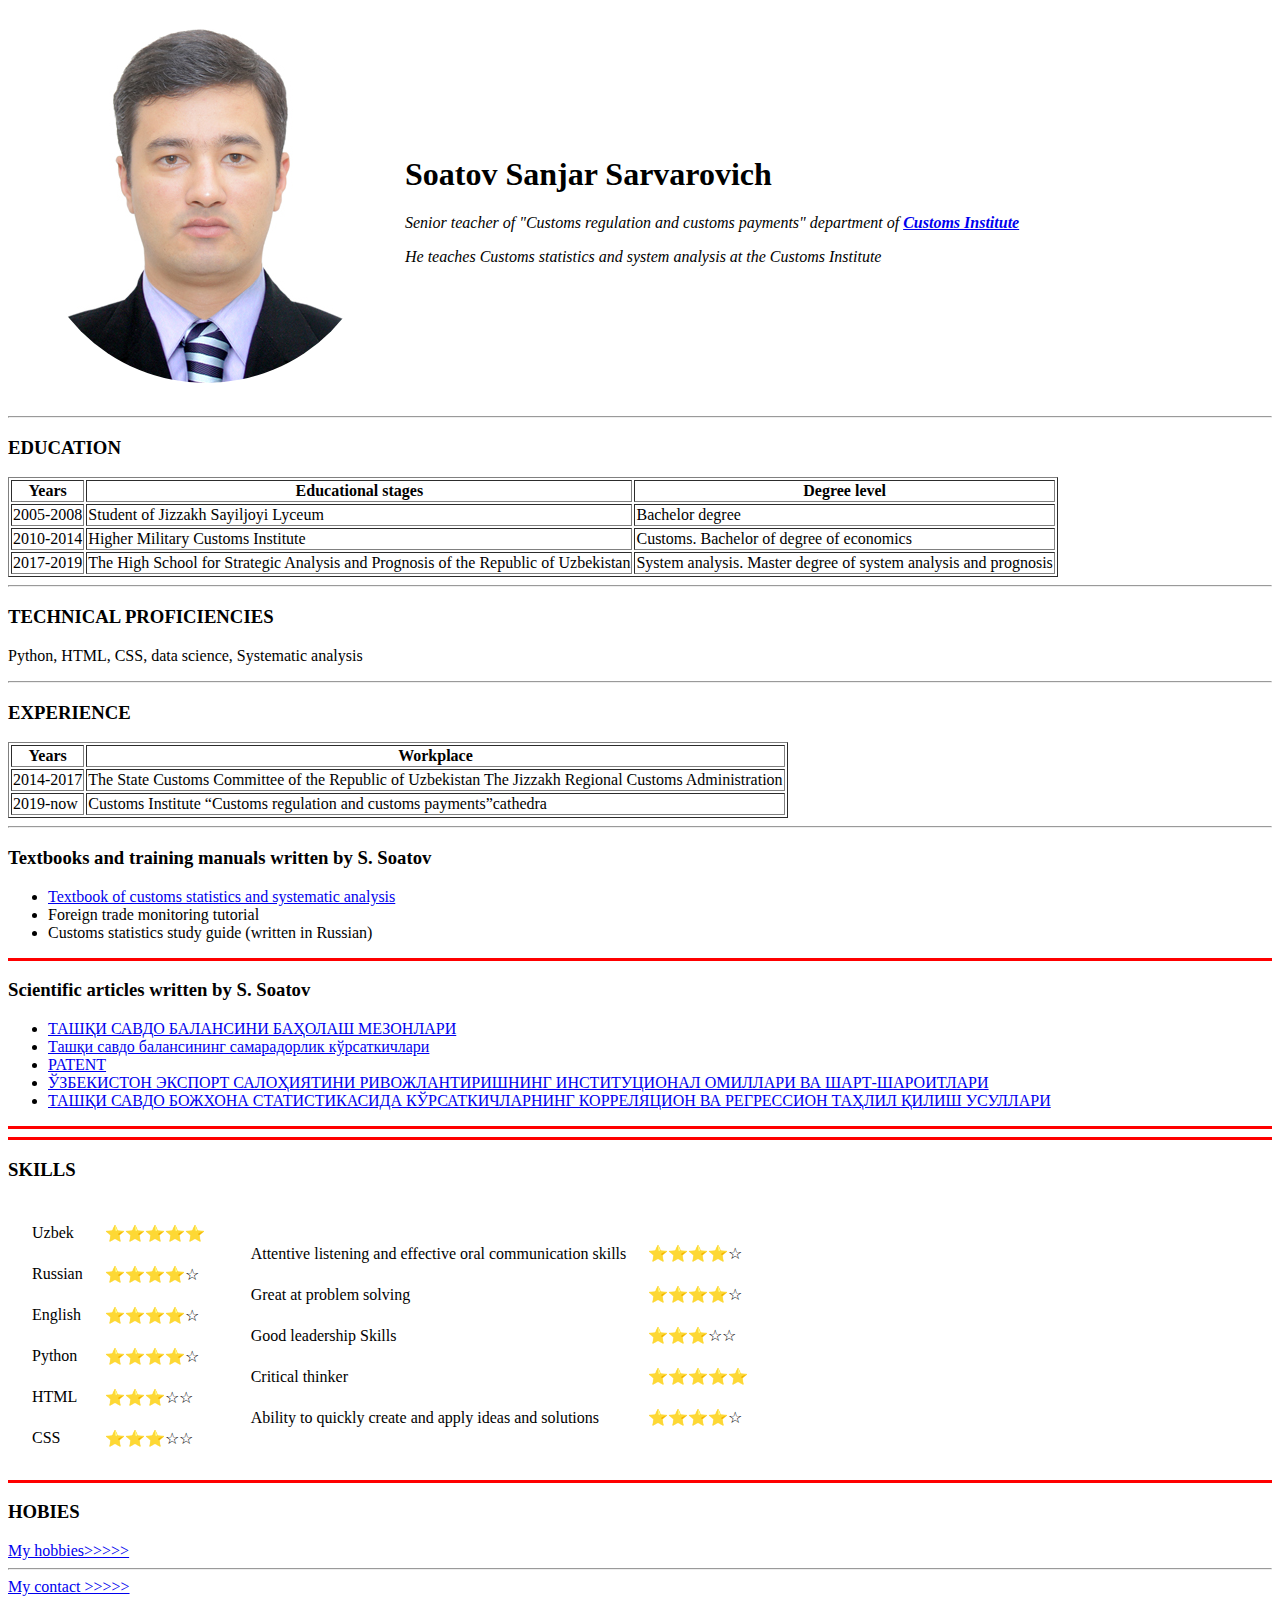
==== index.html @ f05ae65e "Add files via upload" ====
<!DOCTYPE html>
<html lang="en" dir="ltr">
  <head>
    <meta charset="utf-8">
    <title>Soatov Sanjarning shaxsiy sahifasi</title>
  </head>
  <body>
    <table cellspacing = "20">
      <tr>
        <td>  <img src="Soatov_S.png" alt="Sanjar Soatov rasmi"></td>
        <td><h1>Soatov Sanjar Sarvarovich </h1>
        <p><em> Senior teacher of "Customs regulation
and customs payments" department of <strong> <a href="http://uzbi.uz/uz/view_fakul.php?id=19">Customs Institute </a> </strong> </em></p>
        <p><em>He teaches Customs statistics and system analysis at the Customs Institute </em></p></td>
      </tr>
    </table>

    <hr>
  <h3>EDUCATION</h3>

  <table border = "1">
    <thead>
      <tr>
        <th>Years</th>
        <th>Educational stages</th>
        <th>Degree level</th>

      </tr>

    </thead>
    <tr>
      <td>2005-2008</td>
      <td>Student of Jizzakh Sayiljoyi Lyceum</td>
      <td>Bachelor degree</td>
    </tr>

    <tr>
      <td>2010-2014</td>
      <td>Higher Military Customs Institute</td>
      <td>Customs. Bachelor of degree of economics</td>
    </tr>

    <tr>
      <td>2017-2019</td>
      <td> The High School for  Strategic Analysis and Prognosis of the Republic of Uzbekistan</td>
      <td>System analysis. Master degree of system analysis and prognosis  </td>
    </tr>



  </table>

   <hr>
   <h3>TECHNICAL PROFICIENCIES</h3>
   <p>Python, HTML, CSS, data science, Systematic analysis</p>

   <hr>
   <h3>EXPERIENCE</h3>
   <table border = "1">
     <thead>
       <tr>
         <th>Years</th>
         <th>Workplace</th>

       </tr>

     </thead>



     <tr>
       <td>2014-2017</td>
       <td>The State Customs Committee of the Republic of Uzbekistan   The Jizzakh Regional Customs Administration  </td>
     </tr>

     <tr>
       <td>2019-now</td>
       <td>Customs Institute “Customs regulation
and customs payments”cathedra</td>
     </tr>

   </table>

    <hr>
    <h3>Textbooks and training manuals written by S. Soatov</h3>
    <ul>
      <li><a href="http://isbn.natlib.uz/ru-RU/Search/Search?q=978-9943-7881-8-3&type=0">Textbook of customs statistics and systematic analysis</a></li>
      <li>Foreign trade monitoring tutorial </li>
      <li>Customs statistics study guide (written in Russian) </li>
    </ul>


    <hr size ="3" color="red">
    <h3>Scientific articles written by S. Soatov</h3>
    <ul>
      <li><a href="https://iqtisodiyot.tsue.uz/sites/default/files/maqolalar/Soatov%20%282%29.pdf">ТАШҚИ САВДО БАЛАНСИНИ БАҲОЛАШ МЕЗОНЛАРИ</a></li>
      <li><a href="https://cyberleninka.ru/article/n/tash-i-savdo-balansining-samaradorlik-k-rsatkichlari">Ташқи савдо балансининг самарадорлик кўрсаткичлари</a> </li>
      <li><a href="http://ipcenter.uz/web/uploads/1578484786.433copyright.jpg">PATENT</a> </li>
      <li><a href="https://cyberleninka.ru/article/n/zbekiston-eksport-salo-iyatini-rivozhlantirishning-institutsional-omillari-va-shart-sharoitlari/viewer">ЎЗБЕКИСТОН ЭКСПОРТ САЛОҲИЯТИНИ РИВОЖЛАНТИРИШНИНГ ИНСТИТУЦИОНАЛ ОМИЛЛАРИ ВА ШАРТ-ШАРОИТЛАРИ</a> </li>
      <li><a href="https://inlibrary.uz/index.php/economy_education/article/download/7123/7306/7238">ТАШҚИ САВДО БОЖХОНА СТАТИСТИКАСИДА КЎРСАТКИЧЛАРНИНГ КОРРЕЛЯЦИОН ВА РЕГРЕССИОН ТАҲЛИЛ ҚИЛИШ УСУЛЛАРИ </a> </li>
    </ul>


    <hr size ="3" color="red">



    <hr size ="3", color="red">
    <h3>SKILLS</h3>
    <table>
      <tr>
        <td>
          <table cellspacing="20">
            <tr>
              <td>Uzbek</td>
              <td>⭐⭐⭐⭐⭐</td>

            </tr>
            <tr>
              <td>Russian</td>
              <td>⭐⭐⭐⭐☆</td>

            </tr>
            <tr>
              <td>English </td>
              <td>⭐⭐⭐⭐☆</td>

            </tr>
            <tr>
              <td>Python</td>
              <td>⭐⭐⭐⭐☆ </td>
            </tr>
            <tr>

              <td>HTML</td>
              <td>⭐⭐⭐☆☆</td>
            </tr>
            <tr>

              <td>CSS</td>
              <td>⭐⭐⭐☆☆</td>
            </tr>

          </table>

        </td>
        <td>
          <table cellspacing="20">
            <tr>
              <td>Attentive listening and effective oral communication skills </td>
              <td>⭐⭐⭐⭐☆ </td>
            </tr>
            <tr>

              <td>Great at problem solving</td>
              <td>⭐⭐⭐⭐☆</td>
            </tr>
            <tr>

              <td>Good leadership Skills</td>
              <td>⭐⭐⭐☆☆</td>
            </tr>
            <tr>

              <td>Critical thinker</td>
              <td>⭐⭐⭐⭐⭐</td>
            </tr>
            <tr>

              <td>Ability to quickly create and apply ideas and solutions</td>
              <td>⭐⭐⭐⭐☆</td>
            </tr>

          </table>





        </td>
      </tr>
    </table>
<hr size ="3" color ="red">







    <h3>HOBIES</h3>
    <a href="hobies.html">My hobbies>>>>></a>
    <br>
    <hr>
    <a href="contact_info.html">My contact >>>>></a>
  </body>
</html>
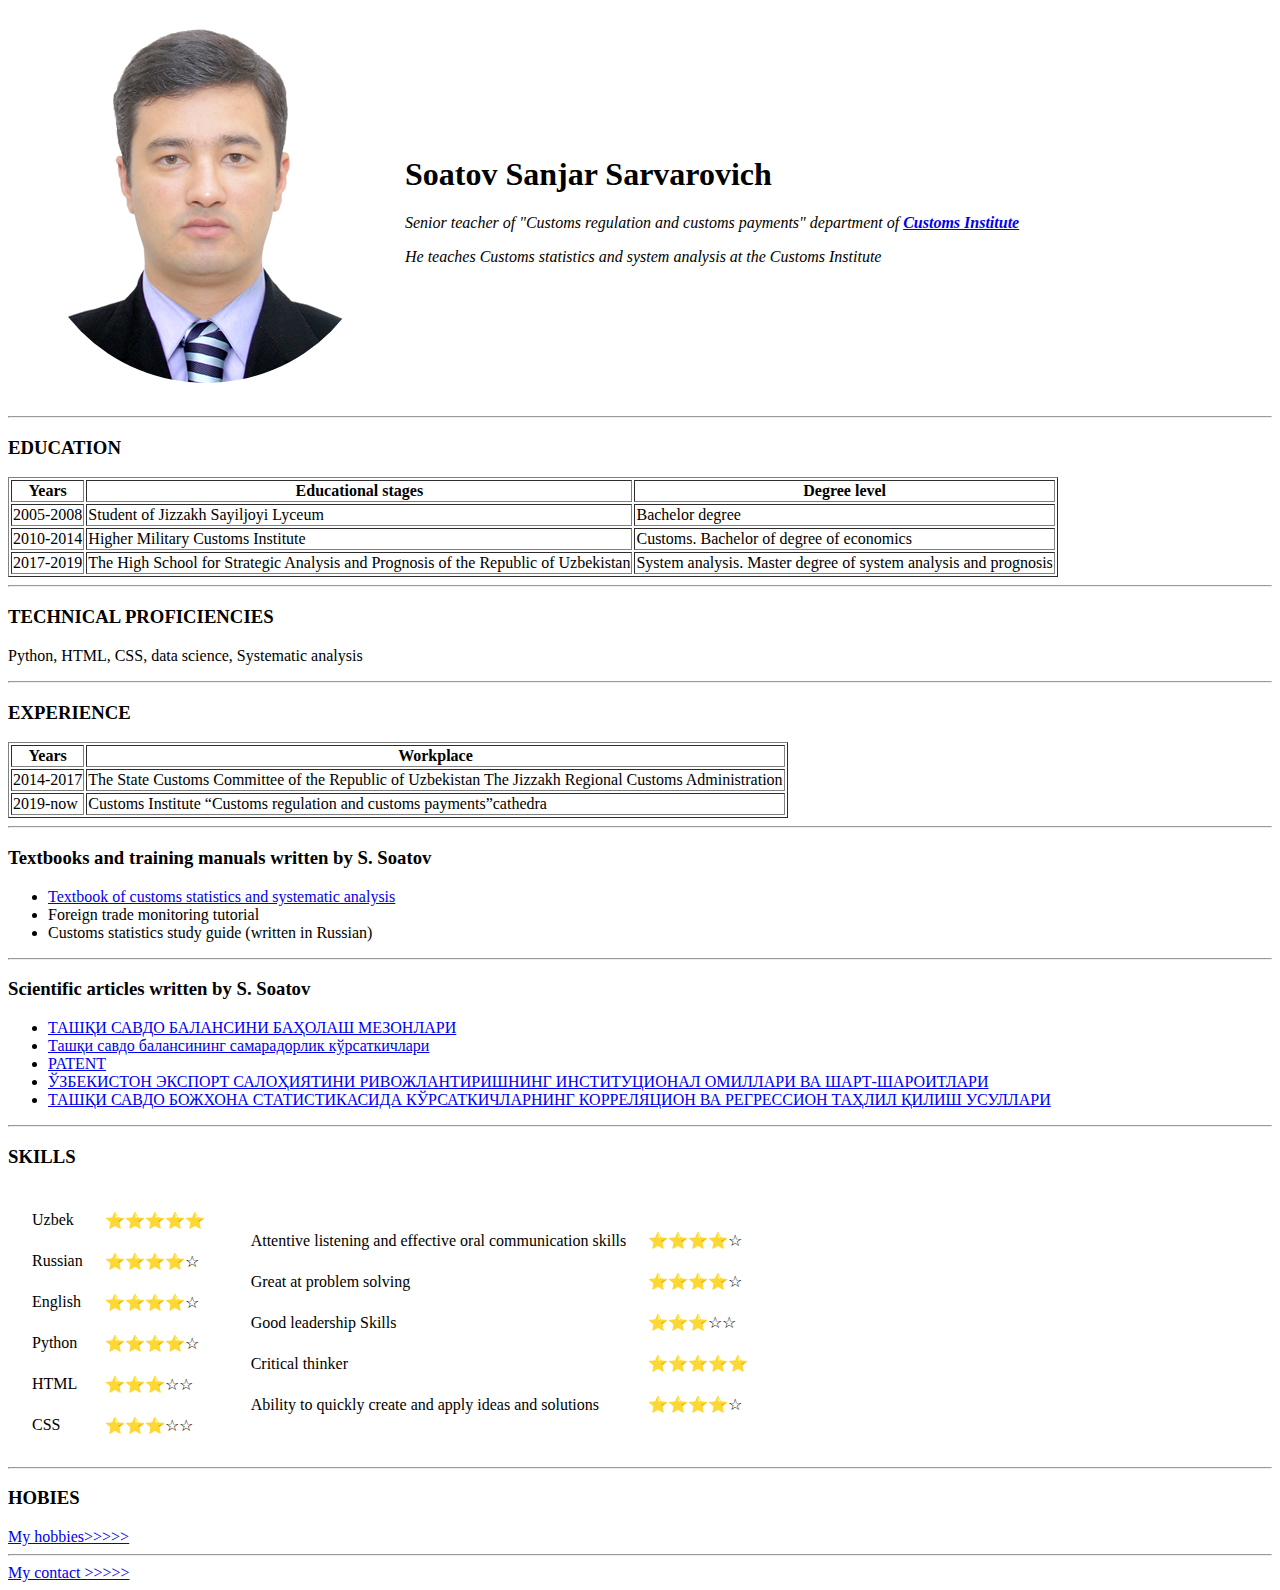
==== commit 51669e7c: "Update index.html" ====
--- a/index.html
+++ b/index.html
@@ -90,7 +90,7 @@
     </ul>
 
 
-    <hr size ="3" color="red">
+    <hr>
     <h3>Scientific articles written by S. Soatov</h3>
     <ul>
       <li><a href="https://iqtisodiyot.tsue.uz/sites/default/files/maqolalar/Soatov%20%282%29.pdf">ТАШҚИ САВДО БАЛАНСИНИ БАҲОЛАШ МЕЗОНЛАРИ</a></li>
@@ -101,11 +101,10 @@
     </ul>
 
 
-    <hr size ="3" color="red">
+    <hr >
 
 
 
-    <hr size ="3", color="red">
     <h3>SKILLS</h3>
     <table>
       <tr>
@@ -180,7 +179,7 @@
         </td>
       </tr>
     </table>
-<hr size ="3" color ="red">
+<hr>
 
 
 
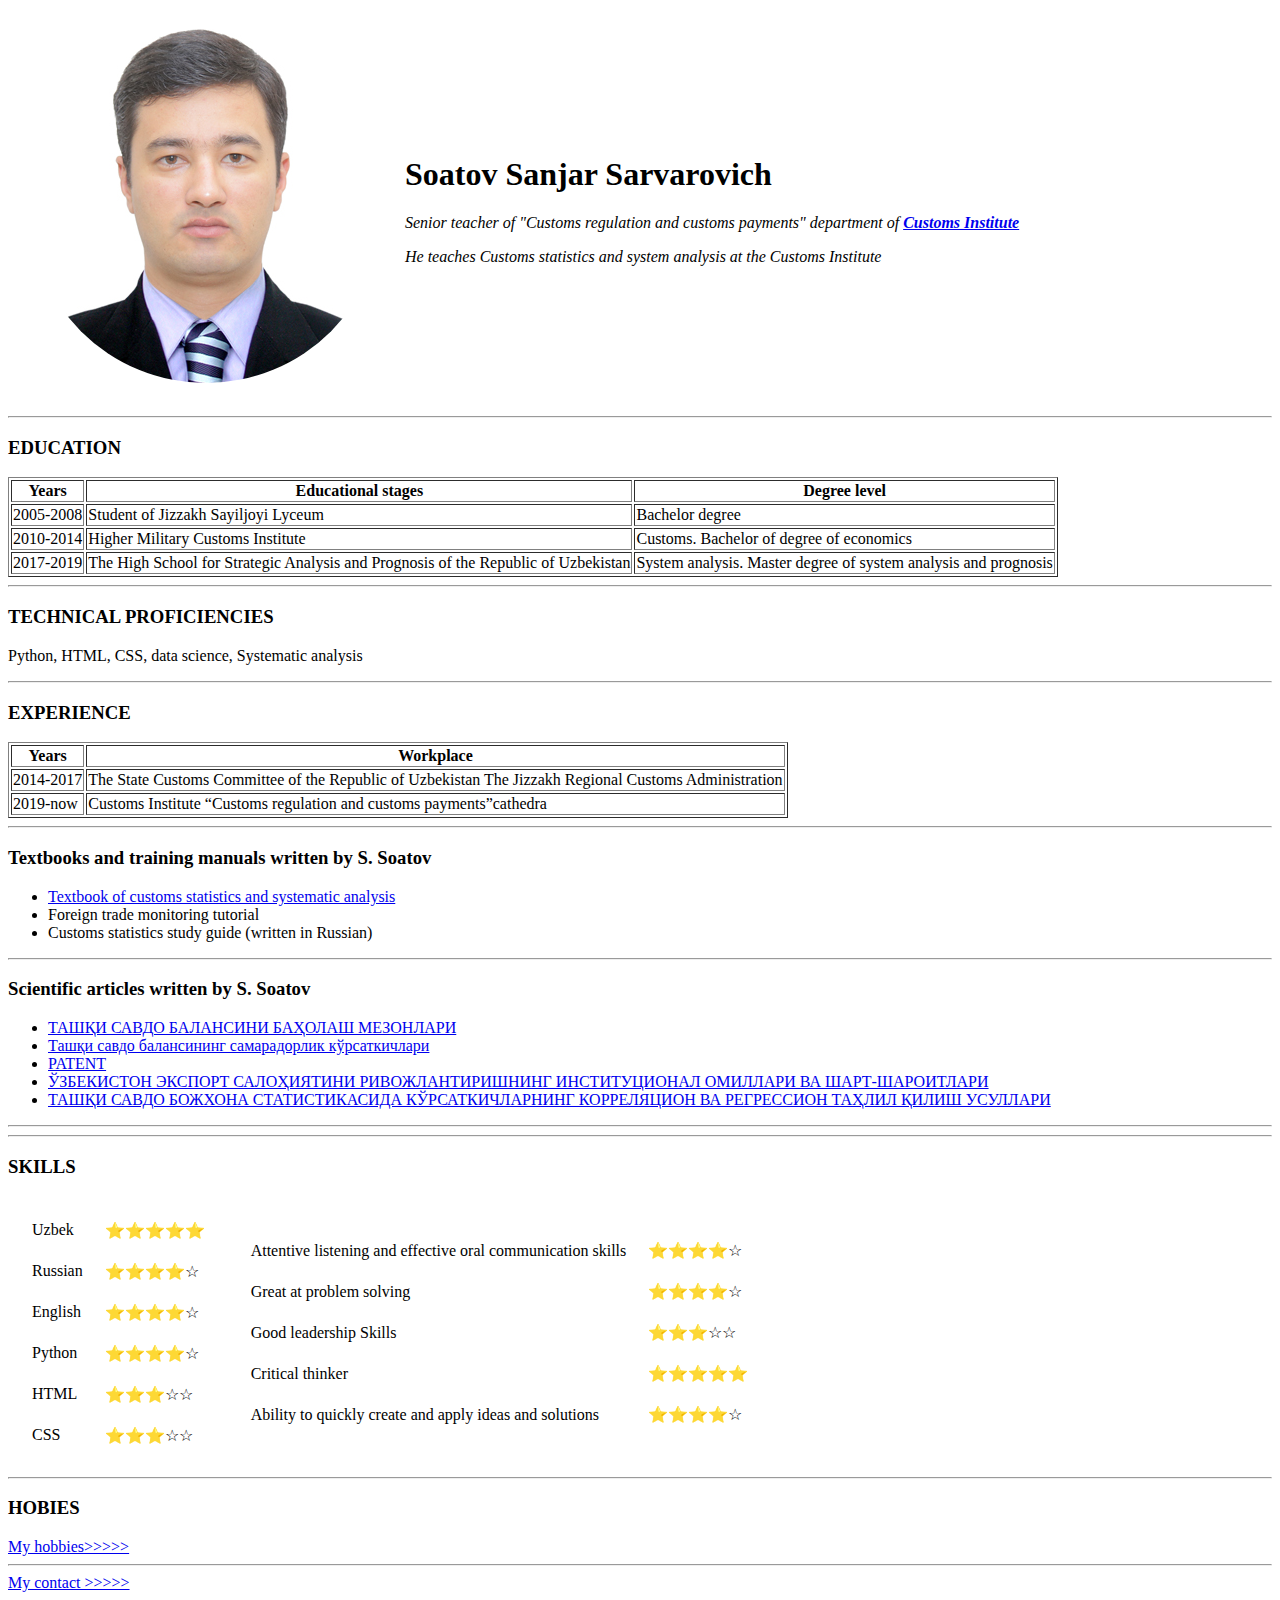
==== commit 0bf9bd45: "Add files via upload" ====
--- a/index.html
+++ b/index.html
@@ -3,7 +3,11 @@
   <head>
     <meta charset="utf-8">
     <title>Soatov Sanjarning shaxsiy sahifasi</title>
+    <link rel="stylesheet" href="css/styles.css">
   </head>
+
+
+
   <body>
     <table cellspacing = "20">
       <tr>
@@ -101,10 +105,11 @@
     </ul>
 
 
-    <hr >
-
-
-
+    <hr>
+
+
+
+    <hr>
     <h3>SKILLS</h3>
     <table>
       <tr>
